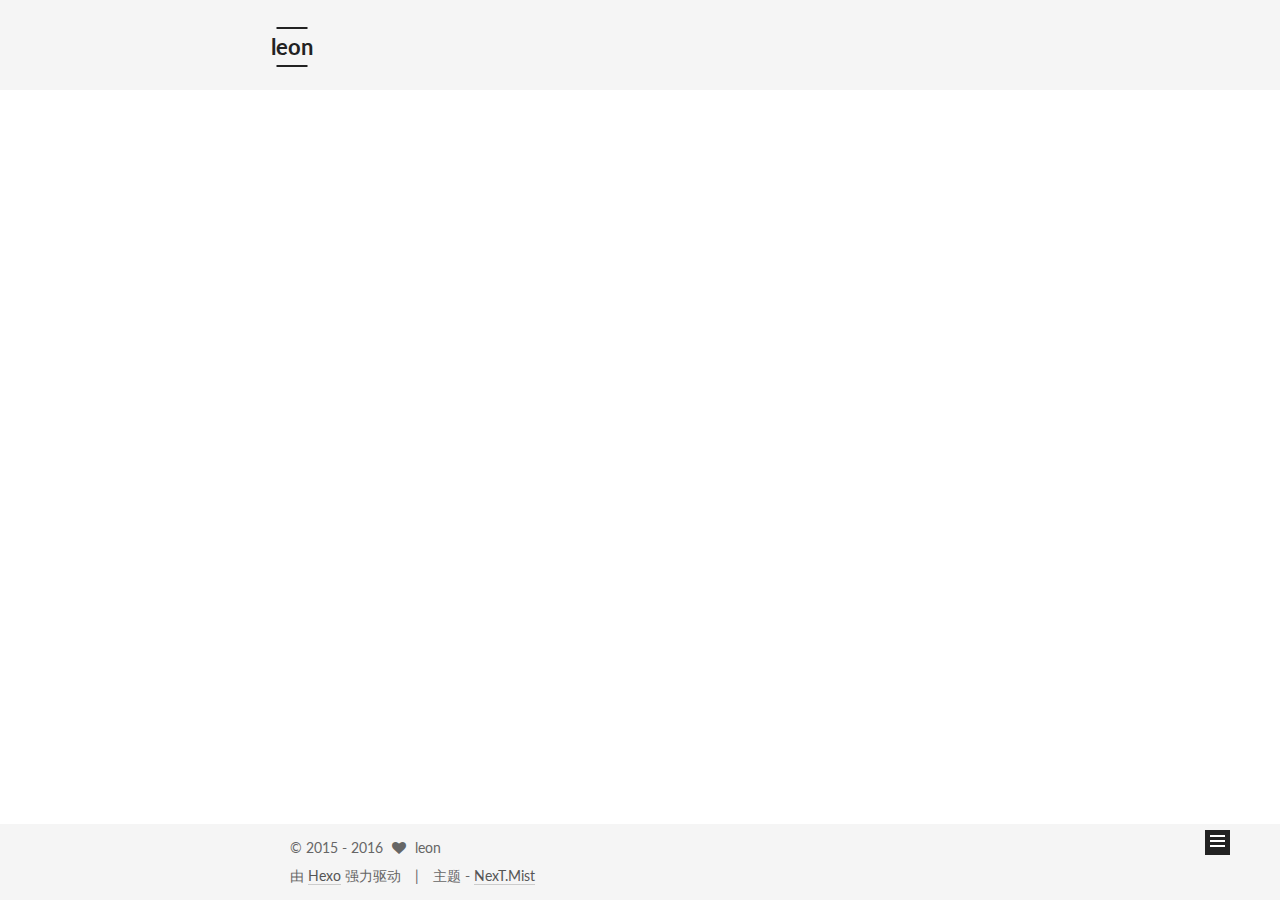
==== about/index.html @ c93152da "Site updated: 2016-08-08 00:46:08" ====
<!doctype html>



  


<html class="theme-next mist use-motion">
<head>
  <meta charset="UTF-8"/>
<meta http-equiv="X-UA-Compatible" content="IE=edge,chrome=1" />
<meta name="viewport" content="width=device-width, initial-scale=1, maximum-scale=1"/>



<meta http-equiv="Cache-Control" content="no-transform" />
<meta http-equiv="Cache-Control" content="no-siteapp" />












  
  
  <link href="/vendors/fancybox/source/jquery.fancybox.css?v=2.1.5" rel="stylesheet" type="text/css" />




  
  
  
  

  
    
    
  

  

  

  

  

  
    
    
    <link href="//fonts.googleapis.com/css?family=Lato:300,300italic,400,400italic,700,700italic&subset=latin,latin-ext" rel="stylesheet" type="text/css">
  






<link href="/vendors/font-awesome/css/font-awesome.min.css?v=4.4.0" rel="stylesheet" type="text/css" />

<link href="/css/main.css?v=5.0.1" rel="stylesheet" type="text/css" />


  <meta name="keywords" content="Hexo, World" />








  <link rel="shortcut icon" type="image/x-icon" href="/favicon.ico?v=5.0.1" />






<meta name="description">
<meta property="og:type" content="website">
<meta property="og:title" content="about">
<meta property="og:url" content="http://yoursite.com/about/index.html">
<meta property="og:site_name" content="leon">
<meta property="og:description">
<meta property="og:updated_time" content="2016-08-07T16:44:45.054Z">
<meta name="twitter:card" content="summary">
<meta name="twitter:title" content="about">
<meta name="twitter:description">



<script type="text/javascript" id="hexo.configuration">
  var NexT = window.NexT || {};
  var CONFIG = {
    scheme: 'Mist',
    sidebar: {"position":"left","display":"always"},
    fancybox: true,
    motion: true,
    duoshuo: {
      userId: 0,
      author: '博主'
    }
  };
</script>

  <title>
  

  
    about | leon
  
</title>
</head>

<body itemscope itemtype="http://schema.org/WebPage" lang="zh-Hans">

  










  
  
    
  

  <div class="container one-collumn sidebar-position-left  ">
    <div class="headband"></div>

    <header id="header" class="header" itemscope itemtype="http://schema.org/WPHeader">
      <div class="header-inner"><div class="site-meta ">
  

  <div class="custom-logo-site-title">
    <a href="/"  class="brand" rel="start">
      <span class="logo-line-before"><i></i></span>
      <span class="site-title">leon</span>
      <span class="logo-line-after"><i></i></span>
    </a>
  </div>
  <p class="site-subtitle">zero to one hundred</p>
</div>

<div class="site-nav-toggle">
  <button>
    <span class="btn-bar"></span>
    <span class="btn-bar"></span>
    <span class="btn-bar"></span>
  </button>
</div>

<nav class="site-nav">
  

  
    <ul id="menu" class="menu">
      
        
        <li class="menu-item menu-item-home">
          <a href="/" rel="section">
            
              <i class="menu-item-icon fa fa-fw fa-home"></i> <br />
            
            首页
          </a>
        </li>
      
        
        <li class="menu-item menu-item-categories">
          <a href="/categories" rel="section">
            
              <i class="menu-item-icon fa fa-fw fa-th"></i> <br />
            
            分类
          </a>
        </li>
      
        
        <li class="menu-item menu-item-about">
          <a href="/about" rel="section">
            
              <i class="menu-item-icon fa fa-fw fa-user"></i> <br />
            
            关于
          </a>
        </li>
      
        
        <li class="menu-item menu-item-archives">
          <a href="/archives" rel="section">
            
              <i class="menu-item-icon fa fa-fw fa-archive"></i> <br />
            
            归档
          </a>
        </li>
      
        
        <li class="menu-item menu-item-tags">
          <a href="/tags" rel="section">
            
              <i class="menu-item-icon fa fa-fw fa-tags"></i> <br />
            
            标签
          </a>
        </li>
      
        
        <li class="menu-item menu-item-commonweal">
          <a href="/404.html" rel="section">
            
              <i class="menu-item-icon fa fa-fw fa-heartbeat"></i> <br />
            
            公益404
          </a>
        </li>
      

      
    </ul>
  

  
</nav>

 </div>
    </header>

    <main id="main" class="main">
      <div class="main-inner">
        <div class="content-wrap">
          <div id="content" class="content">
            

  <div id="posts" class="posts-expand">
    
    
      
    
  </div>


          </div>
          


          
  <div class="comments" id="comments">
    
  </div>


        </div>
        
          
  
  <div class="sidebar-toggle">
    <div class="sidebar-toggle-line-wrap">
      <span class="sidebar-toggle-line sidebar-toggle-line-first"></span>
      <span class="sidebar-toggle-line sidebar-toggle-line-middle"></span>
      <span class="sidebar-toggle-line sidebar-toggle-line-last"></span>
    </div>
  </div>

  <aside id="sidebar" class="sidebar">
    <div class="sidebar-inner">

      

      

      <section class="site-overview sidebar-panel  sidebar-panel-active ">
        <div class="site-author motion-element" itemprop="author" itemscope itemtype="http://schema.org/Person">
          <img class="site-author-image" itemprop="image"
               src="/uploads/avatar1.png"
               alt="leon" />
          <p class="site-author-name" itemprop="name">leon</p>
          <p class="site-description motion-element" itemprop="description"></p>
        </div>
        <nav class="site-state motion-element">
          <div class="site-state-item site-state-posts">
            <a href="/archives">
              <span class="site-state-item-count">2</span>
              <span class="site-state-item-name">日志</span>
            </a>
          </div>

          

          

        </nav>

        

        <div class="links-of-author motion-element">
          
            
              <span class="links-of-author-item">
                <a href="https://github.com/implement" target="_blank" title="GitHub">
                  
                    <i class="fa fa-fw fa-github"></i>
                  
                  GitHub
                </a>
              </span>
            
              <span class="links-of-author-item">
                <a href="https://github.com/implement" target="_blank" title="Twitter">
                  
                    <i class="fa fa-fw fa-twitter"></i>
                  
                  Twitter
                </a>
              </span>
            
              <span class="links-of-author-item">
                <a href="http://weibo.com/u/3880639905?is_all=1" target="_blank" title="Weibo">
                  
                    <i class="fa fa-fw fa-weibo"></i>
                  
                  Weibo
                </a>
              </span>
            
          
        </div>

        
        

        
        

      </section>

      

    </div>
  </aside>


        
      </div>
    </main>

    <footer id="footer" class="footer">
      <div class="footer-inner">
        <div class="copyright" >
  
  &copy;  2015 - 
  <span itemprop="copyrightYear">2016</span>
  <span class="with-love">
    <i class="fa fa-heart"></i>
  </span>
  <span class="author" itemprop="copyrightHolder">leon</span>
</div>

<div class="powered-by">
  由 <a class="theme-link" href="http://hexo.io">Hexo</a> 强力驱动
</div>

<div class="theme-info">
  主题 -
  <a class="theme-link" href="https://github.com/iissnan/hexo-theme-next">
    NexT.Mist
  </a>
</div>

        

        
      </div>
    </footer>

    <div class="back-to-top">
      <i class="fa fa-arrow-up"></i>
    </div>
  </div>

  

<script type="text/javascript">
  if (Object.prototype.toString.call(window.Promise) !== '[object Function]') {
    window.Promise = null;
  }
</script>









  



  
  <script type="text/javascript" src="/vendors/jquery/index.js?v=2.1.3"></script>

  
  <script type="text/javascript" src="/vendors/fastclick/lib/fastclick.min.js?v=1.0.6"></script>

  
  <script type="text/javascript" src="/vendors/jquery_lazyload/jquery.lazyload.js?v=1.9.7"></script>

  
  <script type="text/javascript" src="/vendors/velocity/velocity.min.js?v=1.2.1"></script>

  
  <script type="text/javascript" src="/vendors/velocity/velocity.ui.min.js?v=1.2.1"></script>

  
  <script type="text/javascript" src="/vendors/fancybox/source/jquery.fancybox.pack.js?v=2.1.5"></script>


  


  <script type="text/javascript" src="/js/src/utils.js?v=5.0.1"></script>

  <script type="text/javascript" src="/js/src/motion.js?v=5.0.1"></script>



  
  

  

  


  <script type="text/javascript" src="/js/src/bootstrap.js?v=5.0.1"></script>



  



  



  
  
  

  

  

</body>
</html>
---- css/main.css ----
/* normalize.css v3.0.2 | MIT License | git.io/normalize */
html {
  font-family: sans-serif; /* 1 */
  -ms-text-size-adjust: 100%; /* 2 */
  -webkit-text-size-adjust: 100%; /* 2 */
}
body {
  margin: 0;
}
article,
aside,
details,
figcaption,
figure,
footer,
header,
hgroup,
main,
menu,
nav,
section,
summary {
  display: block;
}
audio,
canvas,
progress,
video {
  display: inline-block; /* 1 */
  vertical-align: baseline; /* 2 */
}
audio:not([controls]) {
  display: none;
  height: 0;
}
[hidden],
template {
  display: none;
}
a {
  background-color: transparent;
}
a:active,
a:hover {
  outline: 0;
}
abbr[title] {
  border-bottom: 1px dotted;
}
b,
strong {
  font-weight: bold;
}
dfn {
  font-style: italic;
}
h1 {
  font-size: 2em;
  margin: 0.67em 0;
}
mark {
  background: #ff0;
  color: #000;
}
small {
  font-size: 80%;
}
sub,
sup {
  font-size: 75%;
  line-height: 0;
  position: relative;
  vertical-align: baseline;
}
sup {
  top: -0.5em;
}
sub {
  bottom: -0.25em;
}
img {
  border: 0;
}
svg:not(:root) {
  overflow: hidden;
}
figure {
  margin: 1em 40px;
}
hr {
  -moz-box-sizing: content-box;
  box-sizing: content-box;
  height: 0;
}
pre {
  overflow: auto;
}
code,
kbd,
pre,
samp {
  font-family: monospace, monospace;
  font-size: 1em;
}
button,
input,
optgroup,
select,
textarea {
  color: inherit; /* 1 */
  font: inherit; /* 2 */
  margin: 0; /* 3 */
}
button {
  overflow: visible;
}
button,
select {
  text-transform: none;
}
button,
html input[type="button"],
input[type="reset"],
input[type="submit"] {
  -webkit-appearance: button; /* 2 */
  cursor: pointer; /* 3 */
}
button[disabled],
html input[disabled] {
  cursor: default;
}
button::-moz-focus-inner,
input::-moz-focus-inner {
  border: 0;
  padding: 0;
}
input {
  line-height: normal;
}
input[type="checkbox"],
input[type="radio"] {
  box-sizing: border-box; /* 1 */
  padding: 0; /* 2 */
}
input[type="number"]::-webkit-inner-spin-button,
input[type="number"]::-webkit-outer-spin-button {
  height: auto;
}
input[type="search"] {
  -webkit-appearance: textfield; /* 1 */
  -moz-box-sizing: content-box;
  -webkit-box-sizing: content-box; /* 2 */
  box-sizing: content-box;
}
input[type="search"]::-webkit-search-cancel-button,
input[type="search"]::-webkit-search-decoration {
  -webkit-appearance: none;
}
fieldset {
  border: 1px solid #c0c0c0;
  margin: 0 2px;
  padding: 0.35em 0.625em 0.75em;
}
legend {
  border: 0; /* 1 */
  padding: 0; /* 2 */
}
textarea {
  overflow: auto;
}
optgroup {
  font-weight: bold;
}
table {
  border-collapse: collapse;
  border-spacing: 0;
}
td,
th {
  padding: 0;
}
::selection {
  background: #262a30;
  color: #fff;
}
body {
  position: relative;
  font-family: 'Lato', "PingFang SC", "Microsoft YaHei", sans-serif;
  font-size: 14px;
  line-height: 2;
  color: #555;
  background: #fff;
}
@media (max-width: 767px) {
  body {
    padding-right: 0 !important;
  }
}
@media (min-width: 768px) and (max-width: 991px) {
  body {
    padding-right: 0 !important;
  }
}
@media (min-width: 1600px) {
  body {
    font-size: 16px;
  }
}
h1,
h2,
h3,
h4,
h5,
h6 {
  margin: 0;
  padding: 0;
  font-weight: bold;
  line-height: 1.5;
  font-family: 'Lato', "PingFang SC", "Microsoft YaHei", sans-serif;
}
h2,
h3,
h4,
h5,
h6 {
  margin: 20px 0 15px;
}
h1 {
  font-size: 24px;
}
@media (max-width: 767px) {
  h1 {
    font-size: 20px;
  }
}
h2 {
  font-size: 22px;
}
@media (max-width: 767px) {
  h2 {
    font-size: 18px;
  }
}
h3 {
  font-size: 20px;
}
@media (max-width: 767px) {
  h3 {
    font-size: 16px;
  }
}
h4 {
  font-size: 18px;
}
@media (max-width: 767px) {
  h4 {
    font-size: 14px;
  }
}
h5 {
  font-size: 16px;
}
@media (max-width: 767px) {
  h5 {
    font-size: 12px;
  }
}
h6 {
  font-size: 14px;
}
@media (max-width: 767px) {
  h6 {
    font-size: 10px;
  }
}
p {
  margin: 0 0 25px 0;
}
a {
  color: #555;
  text-decoration: none;
  border-bottom: 1px solid #999;
  word-wrap: break-word;
}
a:hover {
  color: #222;
  border-bottom-color: #222;
}
ul {
  list-style: none;
}
blockquote {
  margin: 0;
  padding: 0;
}
img {
  display: block;
  margin: auto;
  max-width: 100%;
  height: auto;
}
hr {
  margin: 40px 0;
  height: 3px;
  border: none;
  background-color: #ddd;
  background-image: repeating-linear-gradient(-45deg, #fff, #fff 4px, transparent 4px, transparent 8px);
}
blockquote {
  padding: 0 15px;
  color: #666;
  border-left: 4px solid #ddd;
}
blockquote cite::before {
  content: "-";
  padding: 0 5px;
}
dt {
  font-weight: 700;
}
dd {
  margin: 0;
  padding: 0;
}
.text-left {
  text-align: left;
}
.text-center {
  text-align: center;
}
.text-right {
  text-align: right;
}
.text-justify {
  text-align: justify;
}
.text-nowrap {
  white-space: nowrap;
}
.text-lowercase {
  text-transform: lowercase;
}
.text-uppercase {
  text-transform: uppercase;
}
.text-capitalize {
  text-transform: capitalize;
}
.center-block {
  display: block;
  margin-left: auto;
  margin-right: auto;
}
.clearfix:before,
.clearfix:after {
  content: " ";
  display: table;
}
.clearfix:after {
  clear: both;
}
.pullquote {
  width: 45%;
}
.pullquote.left {
  float: left;
  margin-left: 5px;
  margin-right: 10px;
}
.pullquote.right {
  float: right;
  margin-left: 10px;
  margin-right: 5px;
}
.affix.affix.affix {
  position: fixed;
}
.translation {
  margin-top: -20px;
  font-size: 14px;
  color: #999;
}
.scrollbar-measure {
  width: 100px;
  height: 100px;
  overflow: scroll;
  position: absolute;
  top: -9999px;
}
.use-motion .motion-element {
  opacity: 0;
}
#local-search-input {
  padding: 3px;
  border: none;
  text-indent: 14px;
  border-radius: 0;
  width: 140px;
  outline: none;
  border-bottom: 1px solid #999;
  background: inherit;
  opacity: 0.5;
}
#local-search-input:focus {
  opacity: 1;
}
.search-icon {
  position: absolute;
  top: 9px;
}
table {
  margin: 20px 0;
  width: 100%;
  border-collapse: collapse;
  border-spacing: 0;
  border: 1px solid #ddd;
  font-size: 14px;
  table-layout: fixed;
  word-wrap: break-all;
}
table>tbody>tr:nth-of-type(odd) {
  background-color: #f9f9f9;
}
table>tbody>tr:hover {
  background-color: #f5f5f5;
}
caption,
th,
td {
  padding: 8px;
  text-align: left;
  vertical-align: middle;
  font-weight: normal;
}
th,
td {
  border-bottom: 3px solid #ddd;
  border-right: 1px solid #eee;
}
th {
  padding-bottom: 10px;
  font-weight: 700;
}
td {
  border-bottom-width: 1px;
}
html,
body {
  height: 100%;
}
.container {
  position: relative;
  min-height: 100%;
}
.header-inner {
  margin: 0 auto;
  padding: 100px 0 70px;
  width: 700px;
}
@media (min-width: 1600px) {
  .container .header-inner {
    width: 900px;
  }
}
.main {
  padding-bottom: 150px;
}
.main-inner {
  margin: 0 auto;
  width: 700px;
}
@media (min-width: 1600px) {
  .container .main-inner {
    width: 900px;
  }
}
.footer {
  position: absolute;
  left: 0;
  bottom: 0;
  width: 100%;
  min-height: 50px;
}
.footer-inner {
  box-sizing: border-box;
  margin: 20px auto;
  width: 700px;
}
@media (min-width: 1600px) {
  .container .footer-inner {
    width: 900px;
  }
}
pre,
.highlight {
  overflow: auto;
  margin: 20px 0;
  padding: 15px;
  font-size: 13px;
  color: #eaeaea;
  background: #000;
  line-height: 1.6;
}
pre,
code {
  font-family: consolas, Menlo, "PingFang SC", "Microsoft YaHei", monospace;
}
code {
  padding: 2px 4px;
  word-break: break-all;
  color: #555;
  background: #eee;
  border-radius: 4px;
  font-size: 13px;
}
pre code {
  padding: 0;
  color: #eaeaea;
  background: none;
  text-shadow: none;
}
.highlight pre {
  border: none;
  margin: 0;
  padding: 1px;
}
.highlight table {
  margin: 0;
  width: auto;
  border: none;
}
.highlight td {
  border: none;
  padding: 0;
}
.highlight figcaption {
  font-size: 1em;
  color: #eaeaea;
  line-height: 1em;
  margin-bottom: 1em;
}
.highlight figcaption:before,
.highlight figcaption:after {
  content: " ";
  display: table;
}
.highlight figcaption:after {
  clear: both;
}
.highlight figcaption a {
  float: right;
  color: #eaeaea;
}
.highlight figcaption a:hover {
  border-bottom-color: #eaeaea;
}
.highlight .gutter pre {
  color: #666;
  text-align: right;
  padding-right: 20px;
}
.highlight .line {
  height: 20px;
}
.gist table {
  width: auto;
}
.gist table td {
  border: none;
}
pre .comment {
  color: #969896;
}
pre .variable,
pre .attribute,
pre .tag,
pre .regexp,
pre .ruby .constant,
pre .xml .tag .title,
pre .xml .pi,
pre .xml .doctype,
pre .html .doctype,
pre .css .id,
pre .css .class,
pre .css .pseudo {
  color: #d54e53;
}
pre .number,
pre .preprocessor,
pre .built_in,
pre .literal,
pre .params,
pre .constant,
pre .command {
  color: #e78c45;
}
pre .ruby .class .title,
pre .css .rules .attribute,
pre .string,
pre .value,
pre .inheritance,
pre .header,
pre .ruby .symbol,
pre .xml .cdata,
pre .special,
pre .number,
pre .formula {
  color: #b9ca4a;
}
pre .title,
pre .css .hexcolor {
  color: #70c0b1;
}
pre .function,
pre .python .decorator,
pre .python .title,
pre .ruby .function .title,
pre .ruby .title .keyword,
pre .perl .sub,
pre .javascript .title,
pre .coffeescript .title {
  color: #7aa6da;
}
pre .keyword,
pre .javascript .function {
  color: #c397d8;
}
.full-image.full-image.full-image {
  border: none;
  max-width: 100%;
  width: auto;
  margin: 20px auto;
}
@media (min-width: 992px) {
  .full-image.full-image.full-image {
    max-width: none;
    width: 126%;
    margin: 0 -13%;
  }
}
.blockquote-center,
.page-home .post-type-quote blockquote,
.page-post-detail .post-type-quote blockquote {
  position: relative;
  margin: 40px 0;
  padding: 0;
  border-left: none;
  text-align: center;
}
.blockquote-center::before,
.page-home .post-type-quote blockquote::before,
.page-post-detail .post-type-quote blockquote::before,
.blockquote-center::after,
.page-home .post-type-quote blockquote::after,
.page-post-detail .post-type-quote blockquote::after {
  position: absolute;
  content: ' ';
  display: block;
  width: 100%;
  height: 24px;
  opacity: 0.2;
  background-repeat: no-repeat;
  background-position: 0 -6px;
  background-size: 22px 22px;
}
.blockquote-center::before,
.page-home .post-type-quote blockquote::before,
.page-post-detail .post-type-quote blockquote::before {
  top: -20px;
  background-image: url("../images/quote-l.svg");
  border-top: 1px solid #ccc;
}
.blockquote-center::after,
.page-home .post-type-quote blockquote::after,
.page-post-detail .post-type-quote blockquote::after {
  bottom: -20px;
  background-image: url("../images/quote-r.svg");
  border-bottom: 1px solid #ccc;
  background-position: 100% 8px;
}
.blockquote-center p,
.page-home .post-type-quote blockquote p,
.page-post-detail .post-type-quote blockquote p,
.blockquote-center div,
.page-home .post-type-quote blockquote div,
.page-post-detail .post-type-quote blockquote div {
  text-align: center;
}
.post .post-body .group-picture img {
  box-sizing: border-box;
  padding: 0 3px;
  border: none;
}
.post .group-picture-row {
  overflow: hidden;
  margin-top: 6px;
}
.post .group-picture-row:first-child {
  margin-top: 0;
}
.post .group-picture-column {
  float: left;
}
.page-post-detail .post-body .group-picture-column {
  float: none;
  margin-top: 10px;
  width: auto !important;
}
.page-post-detail .post-body .group-picture-column img {
  margin: 0 auto;
}
.page-archive .group-picture-container {
  overflow: hidden;
}
.page-archive .group-picture-row {
  float: left;
}
.page-archive .group-picture-row:first-child {
  margin-top: 6px;
}
.page-archive .group-picture-column {
  max-width: 150px;
  max-height: 150px;
}
.btn {
  display: inline-block;
  padding: 0 20px;
  font-size: 14px;
  color: #fff;
  background: #222;
  border: 2px solid #222;
  text-decoration: none;
  border-radius: 0;
  transition-property: background-color;
  transition-duration: 0.2s;
  transition-timing-function: ease-in-out;
  transition-delay: 0s;
}
.btn:hover,
.post-more-link .btn:hover {
  border-color: #222;
  color: #222;
  background: #fff;
}
.btn-bar {
  display: block;
  width: 22px;
  height: 2px;
  background: #555;
  border-radius: 1px;
}
.btn-bar+.btn-bar {
  margin-top: 4px;
}
.pagination {
  margin: 120px 0 40px;
  text-align: center;
  border-top: 1px solid #eee;
}
.page-number-basic,
.pagination .prev,
.pagination .next,
.pagination .page-number,
.pagination .space {
  display: inline-block;
  position: relative;
  top: -1px;
  margin: 0 10px;
  padding: 0 10px;
  line-height: 30px;
}
@media (max-width: 767px) {
  .page-number-basic,
  .pagination .prev,
  .pagination .next,
  .pagination .page-number,
  .pagination .space {
    margin: 0 5px;
  }
}
.pagination .prev,
.pagination .next,
.pagination .page-number {
  border-bottom: 0;
  border-top: 1px solid #eee;
  transition-property: border-color;
  transition-duration: 0.2s;
  transition-timing-function: ease-in-out;
  transition-delay: 0s;
}
.pagination .prev:hover,
.pagination .next:hover,
.pagination .page-number:hover {
  border-top-color: #222;
}
.pagination .space {
  padding: 0;
  margin: 0;
}
.pagination .prev {
  margin-left: 0;
}
.pagination .next {
  margin-right: 0;
}
.pagination .page-number.current {
  color: #fff;
  background: #ccc;
  border-top-color: #ccc;
}
@media (max-width: 767px) {
  .pagination {
    border-top: none;
  }
  .pagination .prev,
  .pagination .next,
  .pagination .page-number {
    margin-bottom: 10px;
    border-top: 0;
    border-bottom: 1px solid #eee;
  }
  .pagination .prev:hover,
  .pagination .next:hover,
  .pagination .page-number:hover {
    border-bottom-color: #222;
  }
}
.comments {
  margin: 60px 20px 0;
}
.tag-cloud {
  text-align: center;
}
.tag-cloud a {
  display: inline-block;
  margin: 10px;
}
.back-to-top {
  box-sizing: border-box;
  position: fixed;
  bottom: -100px;
  right: 50px;
  z-index: 1050;
  padding: 0 6px;
  width: 25px;
  background: #222;
  font-size: 12px;
  opacity: 1;
  color: #fff;
  cursor: pointer;
  text-align: center;
  -webkit-transform: translateZ(0);
  transition-property: bottom;
  transition-duration: 0.2s;
  transition-timing-function: ease-in-out;
  transition-delay: 0s;
}
@media (max-width: 767px) {
  .back-to-top {
    display: none;
  }
}
@media (min-width: 768px) and (max-width: 991px) {
  .back-to-top {
    display: none;
  }
}
.back-to-top.back-to-top-on {
  bottom: 19px;
}
.header {
  background: #fff;
}
.header-inner {
  position: relative;
}
.headband {
  height: 3px;
  background: #222;
}
.site-meta {
  margin: 0;
  text-align: left;
}
@media (max-width: 767px) {
  .site-meta {
    text-align: center;
  }
}
.brand {
  position: relative;
  display: inline-block;
  padding: 0 40px;
  color: #222;
  background: #222;
  border-bottom: none;
}
.brand:hover {
  color: #222;
}
.logo {
  display: inline-block;
  margin-right: 5px;
  line-height: 36px;
  vertical-align: top;
}
.site-title {
  display: inline-block;
  vertical-align: top;
  line-height: 36px;
  font-size: 20px;
  font-weight: normal;
  font-family: 'Lato', "PingFang SC", "Microsoft YaHei", sans-serif;
}
.site-subtitle {
  margin-top: 10px;
  font-size: 13px;
  color: #999;
}
.use-motion .brand {
  opacity: 0;
}
.use-motion .logo,
.use-motion .site-title,
.use-motion .site-subtitle {
  opacity: 0;
  position: relative;
  top: -10px;
}
.site-nav-toggle {
  display: none;
  position: absolute;
  top: 10px;
  left: 10px;
}
@media (max-width: 767px) {
  .site-nav-toggle {
    display: block;
  }
}
.site-nav-toggle button {
  margin-top: 2px;
  padding: 9px 10px;
  background: transparent;
  border: none;
}
@media (max-width: 767px) {
  .site-nav {
    display: none;
    margin: 0 -10px;
    padding: 0 10px;
    clear: both;
    border-top: 1px solid #ddd;
  }
}
@media (min-width: 768px) and (max-width: 991px) {
  .site-nav {
    display: block !important;
  }
}
@media (min-width: 992px) {
  .site-nav {
    display: block !important;
  }
}
.menu {
  margin-top: 20px;
  padding-left: 0;
  text-align: center;
}
.menu .menu-item {
  display: inline-block;
  margin: 0 10px;
}
@media screen and (max-width: 767px) {
  .menu .menu-item {
    margin-top: 10px;
  }
}
.menu .menu-item a {
  display: block;
  font-size: 13px;
  text-transform: capitalize;
  line-height: inherit;
  border-bottom: 1px solid transparent;
  transition-property: border-color;
  transition-duration: 0.2s;
  transition-timing-function: ease-in-out;
  transition-delay: 0s;
}
.menu .menu-item a:hover {
  border-bottom-color: #222;
}
.menu .menu-item .fa {
  margin-right: 5px;
}
.use-motion .menu-item {
  opacity: 0;
}
.post-body {
  font-family: 'Lato', "PingFang SC", "Microsoft YaHei", sans-serif;
}
@media (max-width: 767px) {
  .post-body {
    word-break: break-word;
  }
}
.post-body .fancybox img {
  display: block !important;
  margin: 0 auto;
  cursor: pointer;
  cursor: zoom-in;
  cursor: -webkit-zoom-in;
}
.post-body .image-caption,
.post-body .figure .caption {
  margin: 10px auto 15px;
  text-align: center;
  font-size: 14px;
  color: #999;
  font-weight: bold;
  line-height: 1;
}
.post-sticky-flag {
  display: inline-block;
  font-size: 16px;
  -ms-transform: rotate(30deg);
  -webkit-transform: rotate(30deg);
  -moz-transform: rotate(30deg);
  -ms-transform: rotate(30deg);
  -o-transform: rotate(30deg);
  transform: rotate(30deg);
}
.posts-expand {
  padding-top: 40px;
}
@media (max-width: 767px) {
  .posts-expand {
    margin: 0 20px;
  }
  .post-body pre,
  .post-body .highlight {
    padding: 10px;
  }
  .post-body pre .gutter pre,
  .post-body .highlight .gutter pre {
    padding-right: 10px;
  }
}
@media (min-width: 992px) {
  .posts-expand .post-body {
    text-align: justify;
  }
}
.posts-expand .post-body h2,
.posts-expand .post-body h3,
.posts-expand .post-body h4,
.posts-expand .post-body h5,
.posts-expand .post-body h6 {
  padding-top: 10px;
}
.posts-expand .post-body h2 .header-anchor,
.posts-expand .post-body h3 .header-anchor,
.posts-expand .post-body h4 .header-anchor,
.posts-expand .post-body h5 .header-anchor,
.posts-expand .post-body h6 .header-anchor {
  float: right;
  margin-left: 10px;
  color: #ccc;
  border-bottom-style: none;
  visibility: hidden;
}
.posts-expand .post-body h2 .header-anchor:hover,
.posts-expand .post-body h3 .header-anchor:hover,
.posts-expand .post-body h4 .header-anchor:hover,
.posts-expand .post-body h5 .header-anchor:hover,
.posts-expand .post-body h6 .header-anchor:hover {
  color: inherit;
}
.posts-expand .post-body h2:hover .header-anchor,
.posts-expand .post-body h3:hover .header-anchor,
.posts-expand .post-body h4:hover .header-anchor,
.posts-expand .post-body h5:hover .header-anchor,
.posts-expand .post-body h6:hover .header-anchor {
  visibility: visible;
}
.posts-expand .post-body ul li {
  list-style: circle;
}
.posts-expand .post-body img {
  box-sizing: border-box;
  margin: auto;
  padding: 3px;
  border: 1px solid #ddd;
}
.posts-expand .fancybox img {
  margin: 0 auto;
}
@media (max-width: 767px) {
  .posts-collapse {
    margin: 0 20px;
  }
  .posts-collapse .post-title,
  .posts-collapse .post-meta {
    display: block;
    width: auto;
    text-align: left;
  }
}
.posts-collapse {
  position: relative;
  z-index: 1010;
  margin-left: 0;
}
.posts-collapse::after {
  content: " ";
  position: absolute;
  top: 20px;
  left: 0;
  margin-left: -2px;
  width: 4px;
  height: 100%;
  background: #f5f5f5;
  z-index: -1;
}
@media (max-width: 767px) {
  .posts-collapse {
    margin: 0 20px;
  }
}
.posts-collapse .collection-title {
  position: relative;
  margin: 60px 0;
}
.posts-collapse .collection-title h2 {
  margin-left: 20px;
}
.posts-collapse .collection-title small {
  color: #bbb;
}
.posts-collapse .collection-title::before {
  content: " ";
  position: absolute;
  left: 0;
  top: 50%;
  margin-left: -4px;
  margin-top: -4px;
  width: 8px;
  height: 8px;
  background: #bbb;
  border-radius: 50%;
}
.posts-collapse .post {
  margin: 30px 0;
}
.posts-collapse .post-header {
  position: relative;
  transition-duration: 0.2s;
  transition-timing-function: ease-in-out;
  transition-delay: 0s;
  transition-property: border;
  border-bottom: 1px dashed #ccc;
}
.posts-collapse .post-header::before {
  content: " ";
  position: absolute;
  left: 0;
  top: 12px;
  width: 6px;
  height: 6px;
  margin-left: -4px;
  background: #bbb;
  border-radius: 50%;
  border: 1px solid #fff;
  transition-duration: 0.2s;
  transition-timing-function: ease-in-out;
  transition-delay: 0s;
  transition-property: background;
}
.posts-collapse .post-header:hover {
  border-bottom-color: #666;
}
.posts-collapse .post-header:hover::before {
  background: #222;
}
.posts-collapse .post-meta {
  position: absolute;
  font-size: 12px;
  left: 20px;
  top: 5px;
}
.posts-collapse .post-comments-count {
  display: none;
}
.posts-collapse .post-title {
  margin-left: 60px;
  font-size: 16px;
  font-weight: normal;
  line-height: inherit;
}
.posts-collapse .post-title::after {
  margin-left: 3px;
  opacity: 0.6;
}
.posts-collapse .post-title a {
  color: #666;
  border-bottom: none;
}
.page-home .post-type-quote .post-header,
.page-post-detail .post-type-quote .post-header,
.page-home .post-type-quote .post-tags,
.page-post-detail .post-type-quote .post-tags {
  display: none;
}
.posts-expand .post-title {
  font-size: 26px;
  text-align: center;
  word-break: break-word;
  font-weight: 400;
}
@media (max-width: 767px) {
  .posts-expand .post-title {
    font-size: 22px;
  }
}
.posts-expand .post-title-link {
  display: inline-block;
  position: relative;
  color: #555;
  border-bottom: none;
  line-height: 1.2;
  vertical-align: top;
}
.posts-expand .post-title-link::before {
  content: "";
  position: absolute;
  width: 100%;
  height: 2px;
  bottom: 0;
  left: 0;
  background-color: #000;
  visibility: hidden;
  -webkit-transform: scaleX(0);
  -moz-transform: scaleX(0);
  -ms-transform: scaleX(0);
  -o-transform: scaleX(0);
  transform: scaleX(0);
  transition-duration: 0.2s;
  transition-timing-function: ease-in-out;
  transition-delay: 0s;
}
.posts-expand .post-title-link:hover::before {
  visibility: visible;
  -webkit-transform: scaleX(1);
  -moz-transform: scaleX(1);
  -ms-transform: scaleX(1);
  -o-transform: scaleX(1);
  transform: scaleX(1);
}
.posts-expand .post-title-link .fa {
  font-size: 16px;
}
.posts-expand .post-meta {
  margin: 3px 0 60px 0;
  color: #999;
  font-family: 'Lato', "PingFang SC", "Microsoft YaHei", sans-serif;
  font-size: 12px;
  text-align: center;
}
.posts-expand .post-meta .post-category-list {
  display: inline-block;
  margin: 0;
  padding: 3px;
}
.posts-expand .post-meta .post-category-list-link {
  color: #999;
}
.post-meta-item-icon {
  display: none;
  margin-right: 3px;
}
@media (min-width: 768px) and (max-width: 991px) {
  .post-meta-item-icon {
    display: inline-block;
  }
}
@media (max-width: 767px) {
  .post-meta-item-icon {
    display: inline-block;
  }
}
@media (min-width: 768px) and (max-width: 991px) {
  .post-meta-item-text {
    display: none;
  }
}
@media (max-width: 767px) {
  .post-meta-item-text {
    display: none;
  }
}
@media (max-width: 767px) {
  .posts-expand .post-comments-count {
    display: none;
  }
}
.post-more-link {
  margin-top: 50px;
}
.post-more-link .btn {
  color: #555;
  font-size: 14px;
  background: transparent;
  border-radius: 0;
  line-height: 2;
}
.posts-expand .post-tags {
  margin-top: 40px;
  text-align: center;
}
.posts-expand .post-tags a {
  display: inline-block;
  margin-right: 10px;
  font-size: 13px;
}
.post-nav {
  overflow: hidden;
  margin-top: 60px;
  padding: 10px;
  white-space: nowrap;
  border-top: 1px solid #eee;
}
.post-nav-item {
  display: inline-block;
  width: 50%;
  white-space: normal;
}
.post-nav-item a {
  position: relative;
  display: inline-block;
  line-height: 25px;
  font-size: 14px;
  color: #555;
  border-bottom: none;
}
.post-nav-item a:hover {
  color: #222;
  border-bottom: none;
}
.post-nav-item a:active {
  top: 2px;
}
.post-nav-item a i {
  font-size: 12px;
}
.post-nav-prev {
  text-align: right;
}
.posts-expand .post-eof {
  display: block;
  margin: 80px auto 60px;
  width: 8%;
  height: 1px;
  background: #ccc;
  text-align: center;
}
.post:last-child .post-eof.post-eof.post-eof {
  display: none;
}
.post-gallery {
  display: table;
  table-layout: fixed;
  width: 100%;
  border-collapse: separate;
}
.post-gallery-row {
  display: table-row;
}
.post-gallery .post-gallery-img {
  display: table-cell;
  text-align: center;
  vertical-align: middle;
  border: none;
}
.post-gallery .post-gallery-img img {
  max-width: 100%;
  max-height: 100%;
  border: none;
}
.fancybox-close,
.fancybox-close:hover {
  border: none;
}
#rewardButton {
  cursor: pointer;
  border: 0;
  outline: 0;
  border-radius: 100%;
  padding: 0;
  margin: 0;
  letter-spacing: normal;
  text-transform: none;
  text-indent: 0px;
  text-shadow: none;
}
#rewardButton span {
  display: inline-block;
  width: 80px;
  height: 35px;
  border-radius: 5px;
  color: #fff;
  font-weight: 400;
  font-style: normal;
  font-variant: normal;
  font-stretch: normal;
  font-size: 18px;
  font-family: "Microsoft Yahei";
  background: #f44336;
}
#rewardButton span:hover {
  background: #f7877f;
}
#QR {
  padding-top: 20px;
}
#QR a {
  border: 0;
}
#QR img {
  width: 180px;
  max-width: 100%;
  display: inline-block;
  margin: 0.8em 2em 0 2em;
}
#wechat:hover p {
  animation: roll 0.1s infinite linear;
  -webkit-animation: roll 0.1s infinite linear;
  -moz-animation: roll 0.1s infinite linear;
}
#alipay:hover p {
  animation: roll 0.1s infinite linear;
  -webkit-animation: roll 0.1s infinite linear;
  -moz-animation: roll 0.1s infinite linear;
}
@-moz-keyframes roll {
  from {
    -webkit-transform: rotateZ(30deg);
    -moz-transform: rotateZ(30deg);
    -ms-transform: rotateZ(30deg);
    -o-transform: rotateZ(30deg);
    transform: rotateZ(30deg);
  }
  to {
    -webkit-transform: rotateZ(-30deg);
    -moz-transform: rotateZ(-30deg);
    -ms-transform: rotateZ(-30deg);
    -o-transform: rotateZ(-30deg);
    transform: rotateZ(-30deg);
  }
}
@-webkit-keyframes roll {
  from {
    -webkit-transform: rotateZ(30deg);
    -moz-transform: rotateZ(30deg);
    -ms-transform: rotateZ(30deg);
    -o-transform: rotateZ(30deg);
    transform: rotateZ(30deg);
  }
  to {
    -webkit-transform: rotateZ(-30deg);
    -moz-transform: rotateZ(-30deg);
    -ms-transform: rotateZ(-30deg);
    -o-transform: rotateZ(-30deg);
    transform: rotateZ(-30deg);
  }
}
@-o-keyframes roll {
  from {
    -webkit-transform: rotateZ(30deg);
    -moz-transform: rotateZ(30deg);
    -ms-transform: rotateZ(30deg);
    -o-transform: rotateZ(30deg);
    transform: rotateZ(30deg);
  }
  to {
    -webkit-transform: rotateZ(-30deg);
    -moz-transform: rotateZ(-30deg);
    -ms-transform: rotateZ(-30deg);
    -o-transform: rotateZ(-30deg);
    transform: rotateZ(-30deg);
  }
}
@keyframes roll {
  from {
    -webkit-transform: rotateZ(30deg);
    -moz-transform: rotateZ(30deg);
    -ms-transform: rotateZ(30deg);
    -o-transform: rotateZ(30deg);
    transform: rotateZ(30deg);
  }
  to {
    -webkit-transform: rotateZ(-30deg);
    -moz-transform: rotateZ(-30deg);
    -ms-transform: rotateZ(-30deg);
    -o-transform: rotateZ(-30deg);
    transform: rotateZ(-30deg);
  }
}
.sidebar {
  position: fixed;
  right: 0;
  top: 0;
  bottom: 0;
  width: 0;
  z-index: 1040;
  box-shadow: inset 0 2px 6px #000;
  background: #222;
  -webkit-transform: translateZ(0);
}
.sidebar a {
  color: #999;
  border-bottom-color: #555;
}
.sidebar a:hover {
  color: #eee;
}
@media (min-width: 768px) and (max-width: 991px) {
  .sidebar {
    display: none !important;
  }
}
@media (max-width: 767px) {
  .sidebar {
    display: none !important;
  }
}
.sidebar-inner {
  position: relative;
  padding: 20px 10px;
  color: #999;
  text-align: center;
}
.sidebar-toggle {
  position: fixed;
  right: 50px;
  bottom: 45px;
  width: 15px;
  height: 15px;
  padding: 5px;
  background: #222;
  line-height: 0;
  z-index: 1050;
  cursor: pointer;
  -webkit-transform: translateZ(0);
}
@media (min-width: 768px) and (max-width: 991px) {
  .sidebar-toggle {
    display: none;
  }
}
@media (max-width: 767px) {
  .sidebar-toggle {
    display: none;
  }
}
.sidebar-toggle-line {
  position: relative;
  display: inline-block;
  vertical-align: top;
  height: 2px;
  width: 100%;
  background: #fff;
  margin-top: 3px;
}
.sidebar-toggle-line:first-child {
  margin-top: 0;
}
.site-author-image {
  display: block;
  margin: 0 auto;
  padding: 2px;
  max-width: 96px;
  height: auto;
  border: 2px solid #333;
}
.site-author-name {
  margin: 5px 0 0;
  text-align: center;
  color: #f5f5f5;
  font-weight: normal;
}
.site-description {
  margin-top: 5px;
  text-align: center;
  font-size: 14px;
  color: #999;
}
.site-state {
  overflow: hidden;
  line-height: 1.4;
  white-space: nowrap;
  text-align: center;
}
.site-state-item {
  display: inline-block;
  padding: 0 15px;
  border-left: 1px solid #333;
}
.site-state-item:first-child {
  border-left: none;
}
.site-state-item a {
  border-bottom: none;
}
.site-state-item-count {
  display: block;
  text-align: center;
  color: inherit;
  font-weight: 600;
  font-size: 18px;
}
.site-state-item-name {
  font-size: 13px;
  color: inherit;
}
.feed-link {
  margin-top: 20px;
}
.feed-link a {
  display: inline-block;
  padding: 0 15px;
  color: #fc6423;
  border: 1px solid #fc6423;
  border-radius: 4px;
}
.feed-link a i {
  color: #fc6423;
  font-size: 14px;
}
.feed-link a:hover {
  color: #fff;
  background: #fc6423;
}
.feed-link a:hover i {
  color: #fff;
}
.links-of-author {
  margin-top: 20px;
}
.links-of-author a {
  display: inline-block;
  vertical-align: middle;
  margin-right: 10px;
  margin-bottom: 10px;
  border-bottom-color: #555;
  font-size: 13px;
}
.links-of-author a:before {
  display: inline-block;
  vertical-align: middle;
  margin-right: 3px;
  content: " ";
  width: 4px;
  height: 4px;
  border-radius: 50%;
  background: #449dff;
}
.links-of-blogroll {
  font-size: 13px;
}
.links-of-blogroll-title {
  margin-top: 20px;
  font-size: 14px;
  font-weight: 600;
}
.links-of-blogroll-list {
  margin: 0;
  padding: 0;
}
.links-of-blogroll-item {
  padding: 2px 10px;
}
.sidebar-nav {
  margin: 0 0 20px;
  padding-left: 0;
}
.sidebar-nav li {
  display: inline-block;
  cursor: pointer;
  border-bottom: 1px solid transparent;
  font-size: 14px;
  color: #555;
}
.sidebar-nav li:hover {
  color: #f5f5f5;
}
.page-post-detail .sidebar-nav-toc {
  padding: 0 5px;
}
.page-post-detail .sidebar-nav-overview {
  margin-left: 10px;
}
.sidebar-nav .sidebar-nav-active {
  color: #87daff;
  border-bottom-color: #87daff;
}
.sidebar-nav .sidebar-nav-active:hover {
  color: #87daff;
}
.sidebar-panel {
  display: none;
}
.sidebar-panel-active {
  display: block;
}
.post-toc-empty {
  font-size: 14px;
  color: #666;
}
.post-toc-wrap {
  overflow: hidden;
}
.post-toc {
  overflow: auto;
}
.post-toc ol {
  margin: 0;
  padding: 0 2px 5px 10px;
  text-align: left;
  list-style: none;
  font-size: 14px;
}
.post-toc ol > ol {
  padding-left: 0;
}
.post-toc ol a {
  transition-duration: 0.2s;
  transition-timing-function: ease-in-out;
  transition-delay: 0s;
  transition-property: all;
  color: #999;
  border-bottom-color: #555;
}
.post-toc ol a:hover {
  color: #ccc;
  border-bottom-color: #ccc;
}
.post-toc .nav-item {
  overflow: hidden;
  text-overflow: ellipsis;
  white-space: nowrap;
  line-height: 1.8;
}
.post-toc .nav .nav-child {
  display: none;
}
.post-toc .nav .active > .nav-child {
  display: block;
}
.post-toc .nav .active-current > .nav-child {
  display: block;
}
.post-toc .nav .active-current > .nav-child > .nav-item {
  display: block;
}
.post-toc .nav .active > a {
  color: #87daff;
  border-bottom-color: #87daff;
}
.post-toc .nav .active-current > a {
  color: #87daff;
}
.post-toc .nav .active-current > a:hover {
  color: #87daff;
}
.footer {
  font-size: 14px;
  color: #999;
}
.footer img {
  border: none;
}
.footer-inner {
  text-align: center;
}
.with-love {
  display: inline-block;
  margin: 0 5px;
}
.powered-by,
.theme-info {
  display: inline-block;
}
.powered-by {
  margin-right: 10px;
}
.powered-by::after {
  content: "|";
  padding-left: 10px;
}
.cc-license {
  margin-top: 10px;
  text-align: center;
}
.cc-license .cc-opacity {
  opacity: 0.7;
  border-bottom: none;
}
.cc-license .cc-opacity:hover {
  opacity: 0.9;
}
.cc-license img {
  display: inline-block;
}
.theme-next #ds-thread #ds-reset {
  color: #555;
}
.theme-next #ds-thread #ds-reset .ds-replybox {
  margin-bottom: 30px;
}
.theme-next #ds-thread #ds-reset .ds-replybox .ds-avatar,
.theme-next #ds-reset .ds-avatar img {
  box-shadow: none;
}
.theme-next #ds-thread #ds-reset .ds-textarea-wrapper {
  border-color: #c7d4e1;
  background: none;
  border-top-right-radius: 3px;
  border-top-left-radius: 3px;
}
.theme-next #ds-thread #ds-reset .ds-textarea-wrapper textarea {
  height: 60px;
}
.theme-next #ds-reset .ds-rounded-top {
  border-radius: 0;
}
.theme-next #ds-thread #ds-reset .ds-post-toolbar {
  box-sizing: border-box;
  border: 1px solid #c7d4e1;
  background: #f6f8fa;
}
.theme-next #ds-thread #ds-reset .ds-post-options {
  height: 40px;
  border: none;
  background: none;
}
.theme-next #ds-thread #ds-reset .ds-toolbar-buttons {
  top: 11px;
}
.theme-next #ds-thread #ds-reset .ds-sync {
  top: 5px;
}
.theme-next #ds-thread #ds-reset .ds-post-button {
  top: 4px;
  right: 5px;
  width: 90px;
  height: 30px;
  border: 1px solid #c5ced7;
  border-radius: 3px;
  background-image: linear-gradient(#fbfbfc, #f5f7f9);
  color: #60676d;
}
.theme-next #ds-thread #ds-reset .ds-post-button:hover {
  background-position: 0 -30px;
  color: #60676d;
}
.theme-next #ds-thread #ds-reset .ds-comments-info {
  padding: 10px 0;
}
.theme-next #ds-thread #ds-reset .ds-sort {
  display: none;
}
.theme-next #ds-thread #ds-reset li.ds-tab a.ds-current {
  border: none;
  background: #f6f8fa;
  color: #60676d;
}
.theme-next #ds-thread #ds-reset li.ds-tab a.ds-current:hover {
  background-color: #e9f0f7;
  color: #60676d;
}
.theme-next #ds-thread #ds-reset li.ds-tab a {
  border-radius: 2px;
  padding: 5px;
}
.theme-next #ds-thread #ds-reset .ds-login-buttons p {
  color: #999;
  line-height: 36px;
}
.theme-next #ds-thread #ds-reset .ds-login-buttons .ds-service-list li {
  height: 28px;
}
.theme-next #ds-thread #ds-reset .ds-service-list a {
  background: none;
  padding: 5px;
  border: 1px solid;
  border-radius: 3px;
  text-align: center;
}
.theme-next #ds-thread #ds-reset .ds-service-list a:hover {
  color: #fff;
  background: #666;
}
.theme-next #ds-thread #ds-reset .ds-service-list .ds-weibo {
  color: #fc9b00;
  border-color: #fc9b00;
}
.theme-next #ds-thread #ds-reset .ds-service-list .ds-weibo:hover {
  background: #fc9b00;
}
.theme-next #ds-thread #ds-reset .ds-service-list .ds-qq {
  color: #60a3ec;
  border-color: #60a3ec;
}
.theme-next #ds-thread #ds-reset .ds-service-list .ds-qq:hover {
  background: #60a3ec;
}
.theme-next #ds-thread #ds-reset .ds-service-list .ds-renren {
  color: #2e7ac4;
  border-color: #2e7ac4;
}
.theme-next #ds-thread #ds-reset .ds-service-list .ds-renren:hover {
  background: #2e7ac4;
}
.theme-next #ds-thread #ds-reset .ds-service-list .ds-douban {
  color: #37994c;
  border-color: #37994c;
}
.theme-next #ds-thread #ds-reset .ds-service-list .ds-douban:hover {
  background: #37994c;
}
.theme-next #ds-thread #ds-reset .ds-service-list .ds-kaixin {
  color: #fef20d;
  border-color: #fef20d;
}
.theme-next #ds-thread #ds-reset .ds-service-list .ds-kaixin:hover {
  background: #fef20d;
}
.theme-next #ds-thread #ds-reset .ds-service-list .ds-netease {
  color: #f00;
  border-color: #f00;
}
.theme-next #ds-thread #ds-reset .ds-service-list .ds-netease:hover {
  background: #f00;
}
.theme-next #ds-thread #ds-reset .ds-service-list .ds-sohu {
  color: #ffcb05;
  border-color: #ffcb05;
}
.theme-next #ds-thread #ds-reset .ds-service-list .ds-sohu:hover {
  background: #ffcb05;
}
.theme-next #ds-thread #ds-reset .ds-service-list .ds-baidu {
  color: #2831e0;
  border-color: #2831e0;
}
.theme-next #ds-thread #ds-reset .ds-service-list .ds-baidu:hover {
  background: #2831e0;
}
.theme-next #ds-thread #ds-reset .ds-service-list .ds-google {
  color: #166bec;
  border-color: #166bec;
}
.theme-next #ds-thread #ds-reset .ds-service-list .ds-google:hover {
  background: #166bec;
}
.theme-next #ds-thread #ds-reset .ds-service-list .ds-weixin {
  color: #00ce0d;
  border-color: #00ce0d;
}
.theme-next #ds-thread #ds-reset .ds-service-list .ds-weixin:hover {
  background: #00ce0d;
}
.theme-next #ds-thread #ds-reset .ds-service-list .ds-more-services {
  border: none;
}
.theme-next #ds-thread #ds-reset .ds-service-list .ds-more-services:hover {
  background: none;
}
.theme-next #ds-reset .duoshuo-ua-admin {
  display: inline-block;
  color: #f00;
}
.theme-next #ds-reset .duoshuo-ua-platform,
.theme-next #ds-reset .duoshuo-ua-browser {
  color: #ccc;
}
.theme-next #ds-reset .duoshuo-ua-platform .fa,
.theme-next #ds-reset .duoshuo-ua-browser .fa {
  display: inline-block;
  margin-right: 3px;
}
.theme-next #ds-reset .duoshuo-ua-separator {
  display: inline-block;
  margin-left: 5px;
}
.theme-next .this_ua {
  background-color: #ccc !important;
  border-radius: 4px;
  padding: 0 5px !important;
  margin: 1px 1px !important;
  border: 1px solid #bbb !important;
  color: #fff;
  display: inline-block !important;
}
.theme-next .this_ua.admin {
  background-color: #d9534f !important;
  border-color: #d9534f !important;
}
.theme-next .this_ua.platform.iOS,
.theme-next .this_ua.platform.Mac,
.theme-next .this_ua.platform.Windows {
  background-color: #39b3d7 !important;
  border-color: #46b8da !important;
}
.theme-next .this_ua.platform.Linux {
  background-color: #3a3a3a !important;
  border-color: #1f1f1f !important;
}
.theme-next .this_ua.platform.Android {
  background-color: #00c47d !important;
  border-color: #01b171 !important;
}
.theme-next .this_ua.browser.Mobile,
.theme-next .this_ua.browser.Chrome {
  background-color: #5cb85c !important;
  border-color: #4cae4c !important;
}
.theme-next .this_ua.browser.Firefox {
  background-color: #f0ad4e !important;
  border-color: #eea236 !important;
}
.theme-next .this_ua.browser.Maxthon,
.theme-next .this_ua.browser.IE {
  background-color: #428bca !important;
  border-color: #357ebd !important;
}
.theme-next .this_ua.browser.baidu,
.theme-next .this_ua.browser.UCBrowser,
.theme-next .this_ua.browser.Opera {
  background-color: #d9534f !important;
  border-color: #d43f3a !important;
}
.theme-next .this_ua.browser.Android,
.theme-next .this_ua.browser.QQBrowser {
  background-color: #78ace9 !important;
  border-color: #4cae4c !important;
}
.post-spread {
  margin-top: 20px;
  text-align: center;
}
.jiathis_style {
  display: inline-block;
}
.jiathis_style a {
  border: none;
}
.post-spread {
  margin-top: 20px;
  text-align: center;
}
.bdshare-slide-button-box a {
  border: none;
}
.bdsharebuttonbox {
  display: inline-block;
}
.bdsharebuttonbox a {
  border: none;
}
ul.search-result-list {
  padding-left: 0px;
  margin: 0px 5px 0px 8px;
}
p.search-result {
  border-bottom: 1px dashed #ccc;
  padding: 5px 0;
}
a.search-result-title {
  font-weight: bold;
}
a.search-result {
  border-bottom: transparent;
  display: block;
  white-space: nowrap;
  overflow: hidden;
  text-overflow: ellipsis;
}
.search-keyword {
  border-bottom: 1px dashed #4088b8;
  font-weight: bold;
}
#local-search-result {
  height: 90%;
  overflow: auto;
}
.popup {
  display: none;
  position: fixed;
  top: 10%;
  left: 50%;
  width: 700px;
  height: 80%;
  margin-left: -350px;
  padding: 3px 0 0 10px;
  background: #fff;
  color: #333;
  z-index: 9999;
  border-radius: 5px;
}
@media (max-width: 767px) {
  .popup {
    padding: 3px;
    top: 0;
    left: 0;
    margin: 0;
    width: 100%;
    height: 100%;
    border-radius: 0px;
  }
}
.popoverlay {
  position: fixed;
  width: 100%;
  height: 100%;
  top: 0px;
  left: 0px;
  z-index: 2080;
  background-color: rgba(0,0,0,0.3);
}
#local-search-input {
  margin-bottom: 10px;
  width: 50%;
}
.popup-btn-close {
  position: absolute;
  top: 6px;
  right: 14px;
  color: #4ebd79;
  font-size: 14px;
  font-weight: bold;
  text-transform: uppercase;
  cursor: pointer;
}
#no-result {
  position: absolute;
  left: 44%;
  top: 42%;
  color: #ccc;
}
.site-uv,
.site-pv,
.page-pv {
  display: inline-block;
}
.site-uv .busuanzi-value,
.site-pv .busuanzi-value,
.page-pv .busuanzi-value {
  margin: 0 5px;
}
.site-uv {
  margin-right: 10px;
}
.site-uv::after {
  content: "|";
  padding-left: 10px;
}
.use-motion .post {
  opacity: 0;
}
.page-archive .archive-page-counter {
  position: relative;
  top: 3px;
  left: 20px;
}
@media (max-width: 767px) {
  .page-archive .archive-page-counter {
    top: 5px;
  }
}
.page-archive .posts-collapse .archive-move-on {
  position: absolute;
  top: 11px;
  left: 0;
  margin-left: -6px;
  width: 10px;
  height: 10px;
  opacity: 0.5;
  background: #555;
  border: 1px solid #fff;
  border-radius: 50%;
}
.category-all-page .category-all-title {
  text-align: center;
}
.category-all-page .category-all {
  margin-top: 20px;
}
.category-all-page .category-list {
  margin: 0;
  padding: 0;
  list-style: none;
}
.category-all-page .category-list-item {
  margin: 5px 10px;
}
.category-all-page .category-list-count {
  color: #bbb;
}
.category-all-page .category-list-count:before {
  display: inline;
  content: " (";
}
.category-all-page .category-list-count:after {
  display: inline;
  content: ") ";
}
.category-all-page .category-list-child {
  padding-left: 10px;
}
.page-post-detail .sidebar-toggle-line {
  background: #87daff;
}
.page-post-detail .comments {
  overflow: hidden;
}
h1,
h2,
h3,
h4,
h5,
h6 {
  margin: 20px 0 10px;
}
p {
  margin: 0 0 25px 0;
}
a {
  border-bottom-color: #ccc;
}
hr {
  margin: 20px 0;
  height: 2px;
}
.main-inner {
  margin-top: 80px;
}
.header {
  background: #f5f5f5;
}
.header-inner {
  padding: 25px 0 20px;
}
.header-inner:before,
.header-inner:after {
  content: " ";
  display: table;
}
.header-inner:after {
  clear: both;
}
@media (max-width: 767px) {
  .header-inner {
    width: auto;
    margin-bottom: 50px;
    padding: 10px;
  }
}
.site-meta {
  float: left;
  margin-left: -20px;
  line-height: normal;
}
@media (max-width: 767px) {
  .site-meta {
    margin-left: 10px;
  }
}
.site-meta .brand {
  padding: 2px 1px;
  background: none;
}
@media (max-width: 767px) {
  .site-meta .brand {
    display: block;
  }
}
.site-meta .logo {
  display: none;
}
.site-meta .site-title {
  font-size: 22px;
  font-weight: bolder;
}
@media (max-width: 767px) {
  .site-meta .site-title {
    line-height: 34px;
  }
}
.logo-line-before,
.logo-line-after {
  display: block;
  overflow: hidden;
  margin: 0 auto;
  width: 75%;
}
@media (max-width: 767px) {
  .logo-line-before,
  .logo-line-after {
    display: none;
  }
}
.logo-line-before i,
.logo-line-after i {
  position: relative;
  display: block;
  height: 2px;
  background: #222;
}
@media (max-width: 767px) {
  .logo-line-before i,
  .logo-line-after i {
    height: 3px;
  }
}
.use-motion .logo-line-before i {
  left: -100%;
}
.use-motion .logo-line-after i {
  right: -100%;
}
.site-subtitle {
  display: none;
}
.site-nav-toggle {
  position: static;
  float: right;
}
.menu {
  float: right;
  margin: 8px 0 0 0;
}
@media (max-width: 767px) {
  .menu {
    margin: 20px 0 0 0;
    padding: 0;
  }
}
.menu br {
  display: none;
}
.menu .menu-item {
  margin: 0;
}
@media (max-width: 767px) {
  .menu .menu-item {
    display: block;
  }
}
.menu .menu-item a {
  padding: 0 10px;
  background: none;
  border: none;
  border-radius: 2px;
  transition-property: background;
}
@media (max-width: 767px) {
  .menu .menu-item a {
    text-align: left;
  }
}
.menu .menu-item a:hover {
  background: #e1e1e1;
}
.menu a::before {
  display: none;
}
@media (max-width: 767px) {
  .menu a::before {
    display: block;
  }
}
@media (max-width: 767px) {
  .menu {
    float: none;
  }
}
.site-search form {
  display: none;
}
.posts-expand {
  padding-top: 0;
}
.posts-expand .post-title,
.posts-expand .post-meta {
  text-align: left;
}
@media (max-width: 767px) {
  .posts-expand .post-title,
  .posts-expand .post-meta {
    text-align: center;
  }
}
.posts-expand .post-eof {
  display: none;
}
.posts-expand .post {
  margin-top: 120px;
}
.posts-expand .post:first-child {
  margin-top: 0;
}
.posts-expand .post-meta {
  margin-top: 5px;
  margin-bottom: 20px;
}
.posts-expand .post-title {
  position: relative;
  font-size: 26px;
  font-weight: 400;
}
@media (max-width: 767px) {
  .posts-expand .post-title {
    font-size: 20px;
  }
}
@media (min-width: 1600px) {
  .posts-expand .post-title {
    font-size: 26px;
  }
}
.posts-expand .post-title:hover:before {
  background: #222;
}
.posts-expand .post-body img {
  margin: 0;
}
.posts-expand .post-tags {
  text-align: left;
}
.posts-expand .post-tags a {
  padding: 1px 5px;
  background: #f5f5f5;
  border-bottom: none;
}
.posts-expand .post-tags a:hover {
  background: #ccc;
}
.posts-expand .post-nav {
  margin-top: 40px;
}
.post-more-link {
  margin-top: 20px;
  text-align: left;
}
.post-more-link a {
  padding: 0;
  font-size: 14px;
  color: #666;
  background: none;
  border: none;
  border-bottom: 2px solid #666;
  transition-property: border;
}
@media (max-width: 767px) {
  .post-more-link a {
    font-size: 12px;
  }
}
@media (min-width: 1600px) {
  .post-more-link a {
    font-size: 16px;
  }
}
.post-more-link a:hover {
  border-bottom-color: #222;
}
.links-of-blogroll-inline .links-of-blogroll-item {
  display: inline-block;
}
.btn {
  padding: 0 10px;
  border-width: 2px;
  border-radius: 0;
}
.headband {
  display: none;
}
.site-search {
  position: relative;
  float: right;
  margin-top: 5px;
  padding-top: 3px;
}
@media (max-width: 767px) {
  .site-search {
    float: none;
    padding: 0 10px;
  }
}
@media (max-width: 767px) {
  .container .main-inner {
    width: auto;
  }
}
.page-post-detail .post-title,
.page-post-detail .post-meta {
  text-align: center;
}
.page-post-detail .post-title:before {
  display: none;
}
.page-post-detail .post-meta {
  margin-bottom: 60px;
}
.pagination {
  margin: 120px 0 0;
  text-align: left;
}
@media (max-width: 767px) {
  .pagination {
    margin: 80px 10px 0;
    text-align: center;
  }
}
.footer {
  margin-top: 80px;
  padding: 10px 0;
  background: #f5f5f5;
  color: #666;
}
.footer-inner {
  margin: 0 auto;
  text-align: left;
}
@media (max-width: 767px) {
  .footer-inner {
    width: auto;
    text-align: center;
  }
}
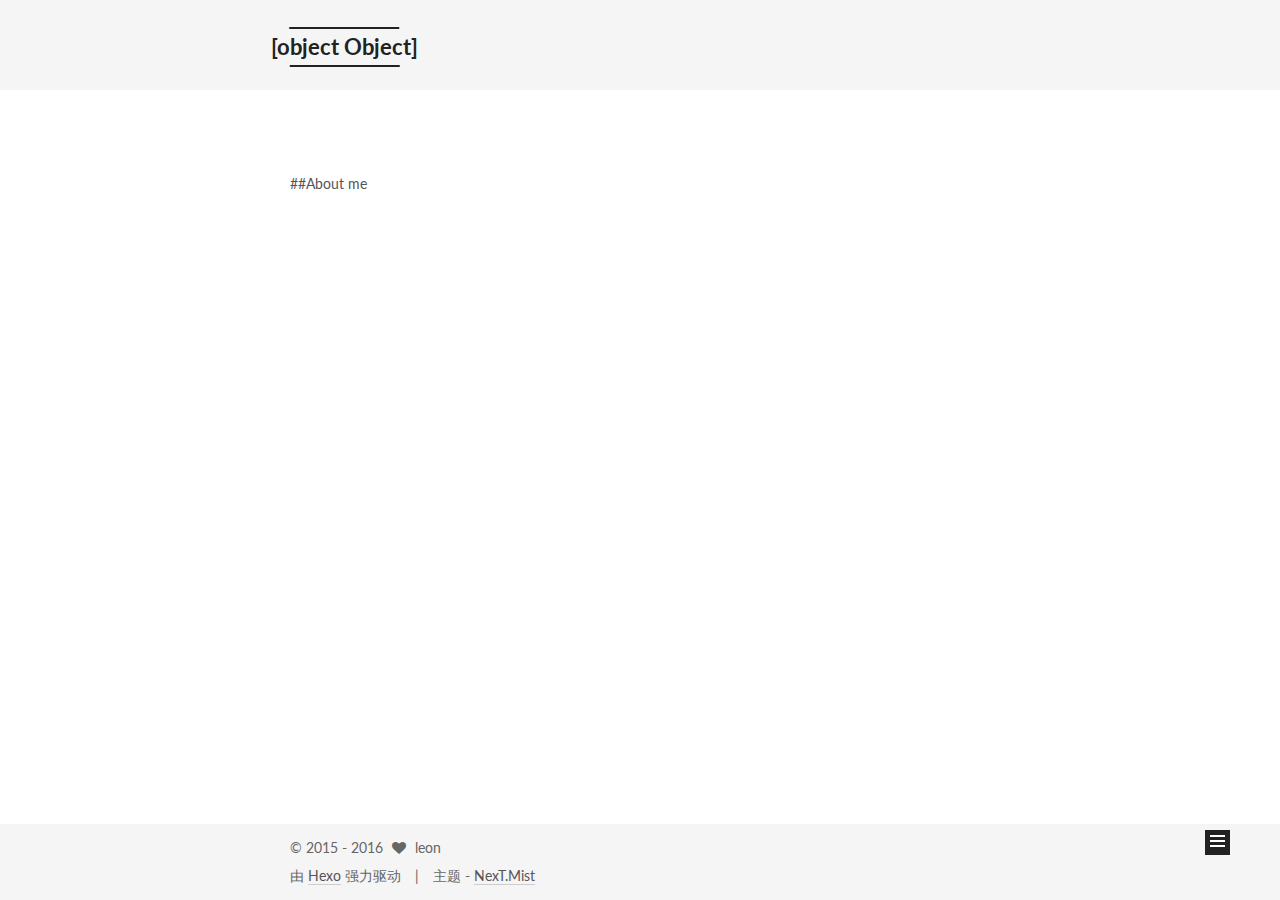
==== commit d6d1e116: "Site updated: 2016-08-09 00:48:18" ====
--- a/about/index.html
+++ b/about/index.html
@@ -84,16 +84,16 @@
 
 
 
-<meta name="description">
+<meta name="description" content="##About me">
 <meta property="og:type" content="website">
 <meta property="og:title" content="about">
 <meta property="og:url" content="http://yoursite.com/about/index.html">
-<meta property="og:site_name" content="leon">
-<meta property="og:description">
-<meta property="og:updated_time" content="2016-08-07T16:44:45.054Z">
+<meta property="og:site_name" content="[object Object]">
+<meta property="og:description" content="##About me">
+<meta property="og:updated_time" content="2016-08-08T16:23:22.775Z">
 <meta name="twitter:card" content="summary">
 <meta name="twitter:title" content="about">
-<meta name="twitter:description">
+<meta name="twitter:description" content="##About me">
 
 
 
@@ -115,7 +115,7 @@
   
 
   
-    about | leon
+    about | [object Object]
   
 </title>
 </head>
@@ -148,11 +148,11 @@
   <div class="custom-logo-site-title">
     <a href="/"  class="brand" rel="start">
       <span class="logo-line-before"><i></i></span>
-      <span class="site-title">leon</span>
+      <span class="site-title">[object Object]</span>
       <span class="logo-line-after"><i></i></span>
     </a>
   </div>
-  <p class="site-subtitle">zero to one hundred</p>
+  <p class="site-subtitle">zero to one</p>
 </div>
 
 <div class="site-nav-toggle">
@@ -249,7 +249,8 @@
   <div id="posts" class="posts-expand">
     
     
-      
+      <p>##About me</p>
+
     
   </div>
 
@@ -286,7 +287,7 @@
       <section class="site-overview sidebar-panel  sidebar-panel-active ">
         <div class="site-author motion-element" itemprop="author" itemscope itemtype="http://schema.org/Person">
           <img class="site-author-image" itemprop="image"
-               src="/uploads/avatar1.png"
+               src="/uploads/avatar.png"
                alt="leon" />
           <p class="site-author-name" itemprop="name">leon</p>
           <p class="site-description motion-element" itemprop="description"></p>
@@ -294,7 +295,7 @@
         <nav class="site-state motion-element">
           <div class="site-state-item site-state-posts">
             <a href="/archives">
-              <span class="site-state-item-count">2</span>
+              <span class="site-state-item-count">3</span>
               <span class="site-state-item-name">日志</span>
             </a>
           </div>
--- a/css/main.css
+++ b/css/main.css
@@ -1663,7 +1663,7 @@
   width: 4px;
   height: 4px;
   border-radius: 50%;
-  background: #449dff;
+  background: #ffc6c2;
 }
 .links-of-blogroll {
   font-size: 13px;
